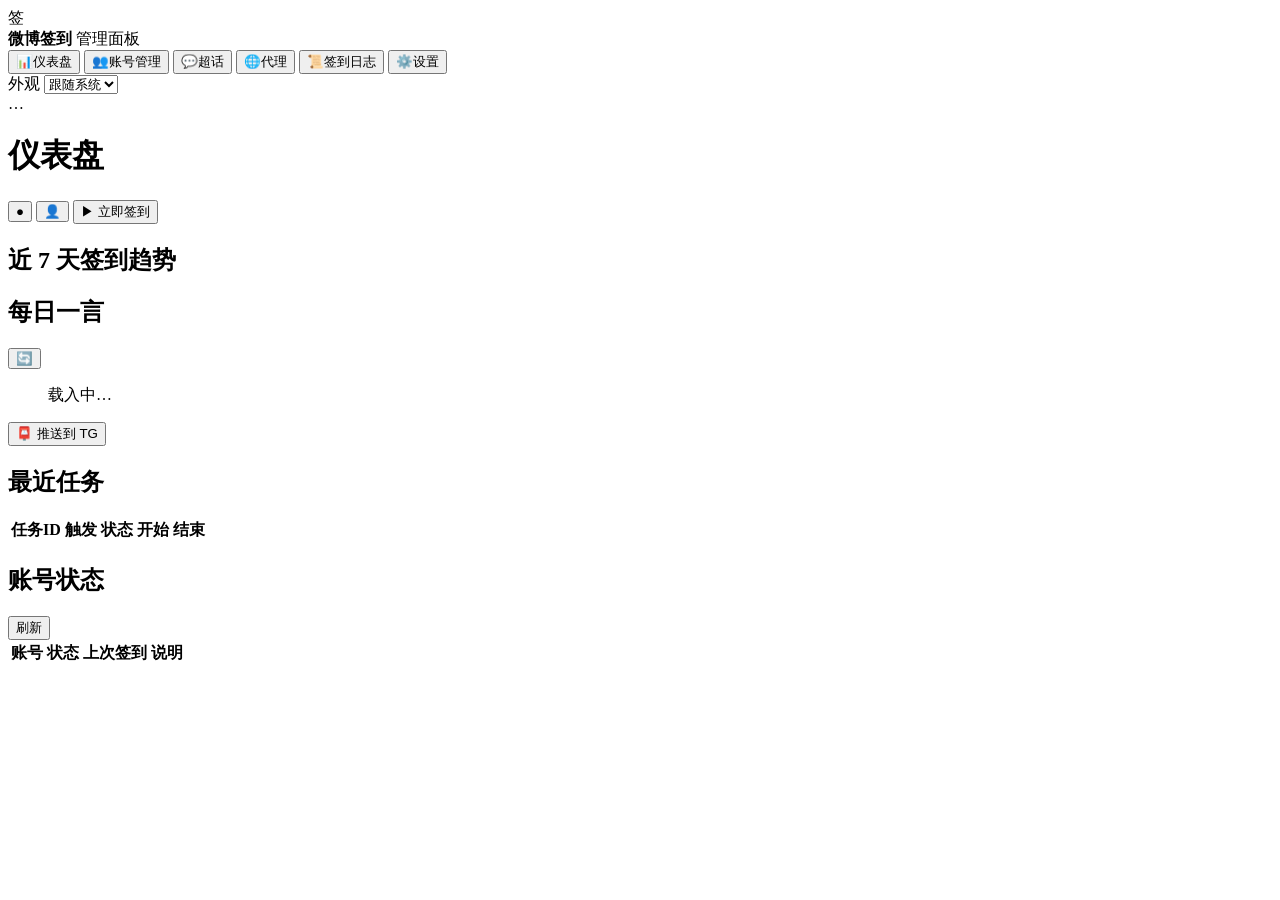
==== app/static/index.html @ 90f59d6f "fix(v1.3.0): 修复多个bug + 签到自动刷新 + 现代化设置 + 超话推送选择 Bugs fixed: 1. _normalize_mblog: 修复尾部时间戳/来源行未清理导致的重复显" ====
<!doctype html>
<html lang="zh-CN">
<head>
  <meta charset="utf-8" />
  <meta name="viewport" content="width=device-width, initial-scale=1" />
  <title>微博超话签到管理面板</title>
  <link rel="stylesheet" href="/style.css?v=1.3.0" />
  <script>!function(){try{const t=localStorage.getItem('wcm-theme')||'system';document.documentElement.dataset.theme=t}catch(e){}}()</script>
</head>
<body>
  <div class="app">
    <!-- 侧边栏 -->
    <aside class="sidebar">
      <div class="brand">
        <div class="brand-mark">签</div>
        <div class="brand-text">
          <strong>微博签到</strong>
          <span>管理面板</span>
        </div>
      </div>
      <nav>
        <button class="nav-item active" data-view="dashboard">
          <span class="nav-ico">📊</span>仪表盘
        </button>
        <button class="nav-item" data-view="accounts">
          <span class="nav-ico">👥</span>账号管理
        </button>
        <button class="nav-item" data-view="topics">
          <span class="nav-ico">💬</span>超话
        </button>
        <button class="nav-item" data-view="proxies">
          <span class="nav-ico">🌐</span>代理
        </button>
        <button class="nav-item" data-view="logs">
          <span class="nav-ico">📜</span>签到日志
        </button>
        <button class="nav-item" data-view="settings">
          <span class="nav-ico">⚙️</span>设置
        </button>
      </nav>
      <div class="side-foot">
        <label class="theme-control">
          外观
          <select id="theme">
            <option value="system">跟随系统</option>
            <option value="light">白天</option>
            <option value="dark">黑夜</option>
          </select>
        </label>
        <div class="ver" id="app-version">…</div>
      </div>
    </aside>

    <!-- 主内容 -->
    <main class="main">
      <header class="topbar">
        <h1 id="view-title">仪表盘</h1>
        <div class="topbar-actions">
          <button class="btn btn-ghost" id="btn-health" title="服务状态">●</button>
          <button class="btn btn-ghost" id="btn-user" title="账户">👤</button>
          <button class="btn btn-primary" id="btn-run">▶ 立即签到</button>
        </div>
      </header>

      <!-- 仪表盘 -->
      <section class="view" id="view-dashboard">
        <div class="stat-grid" id="statGrid"></div>
        <div class="sched-strip" id="schedStrip" hidden>
          <span class="sched-icon">⏰</span>
          <span class="sched-text" id="schedText">—</span>
          <span class="sched-countdown" id="schedCountdown"></span>
        </div>
        <div class="dash-row">
          <div class="card trend-card">
            <div class="card-head"><h2>近 7 天签到趋势</h2><span class="hint" id="trendHint"></span></div>
            <div class="trend" id="trendChart"></div>
          </div>
          <div class="card quote-card">
            <div class="card-head"><h2>每日一言</h2><button class="btn btn-ghost btn-sm" id="btn-quote-refresh" title="换一句">🔄</button></div>
            <blockquote class="quote" id="quoteBox">载入中…</blockquote>
            <div class="quote-from" id="quoteFrom"></div>
            <div class="form-actions"><button class="btn btn-ghost btn-sm" id="btn-quote-push">📮 推送到 TG</button></div>
          </div>
        </div>
        <div class="card">
          <div class="card-head"><h2>最近任务</h2></div>
          <div class="table-wrap"><table id="recentTasks"><thead><tr><th>任务ID</th><th>触发</th><th>状态</th><th>开始</th><th>结束</th></tr></thead><tbody></tbody></table></div>
        </div>
        <div class="card">
          <div class="card-head"><h2>账号状态</h2><button class="btn btn-ghost btn-sm" id="btn-refresh-acc">刷新</button></div>
          <div class="table-wrap"><table id="dashAccounts"><thead><tr><th>账号</th><th>状态</th><th>上次签到</th><th>说明</th></tr></thead><tbody></tbody></table></div>
        </div>
      </section>

      <!-- 账号管理 -->
      <section class="view" id="view-accounts" hidden>
        <div class="card">
          <div class="card-head">
            <h2>账号列表</h2>
            <div class="account-actions" aria-label="账号操作">
              <div class="account-action-group account-action-primary">
                <button class="btn btn-primary btn-sm" id="btn-add-acc">＋ 添加账号</button>
                <button class="btn btn-ghost btn-sm" id="btn-qr-add">📱 扫码添加</button>
                <button class="btn btn-primary btn-sm" id="btn-checkin-selected" disabled>✔ 勾选签到</button>
              </div>
              <div class="account-action-group account-action-files">
                <button class="btn btn-ghost btn-sm" id="btn-batch-import">📥 批量导入</button>
                <button class="btn btn-ghost btn-sm" id="btn-import">📂 文件导入</button>
                <button class="btn btn-ghost btn-sm" id="btn-export">📤 导出</button>
              </div>
            </div>
          </div>
          <div class="batch-bar" id="batchBar" hidden>
            <span class="hint">已选 <b id="selCount">0</b> 个账号</span>
            <button class="btn btn-ghost btn-sm" id="btn-sel-enable">启用选中</button>
            <button class="btn btn-ghost btn-sm" id="btn-sel-disable">停用选中</button>
            <button class="btn btn-ghost btn-sm" id="btn-sel-clear">清空选择</button>
          </div>
          <div class="table-wrap"><table id="accTable"><thead><tr><th style="width:34px"><input type="checkbox" id="accCheckAll" title="全选" /></th><th>名称</th><th>状态</th><th>Cookie</th><th>代理</th><th>上次签到</th><th>操作</th></tr></thead><tbody></tbody></table></div>
        </div>
      </section>

      <!-- 超话管理 -->
      <section class="view" id="view-topics" hidden>
        <div class="topics-3col">
          <!-- 左列：超话列表 -->
          <div class="topics-col topics-col-left">
            <div class="card">
              <div class="card-head">
                <h2>全部超话</h2>
                <div>
                  <button class="btn btn-ghost btn-sm" id="btn-topics-refresh" title="刷新全部账号">↻ 刷新</button>
                  <button class="btn btn-danger btn-sm" id="btn-topics-clear" title="清空记录">🗑 清空</button>
                </div>
              </div>
              <div class="topics-filter">
                <p class="hint" style="margin:0">所有账号关注的去重超话 · 点击查看详情</p>
              </div>
              <div id="topicsList" class="topics-list"></div>
              <div class="hint" id="topicsHint" style="margin-top:8px;text-align:center"></div>
            </div>
          </div>
          <!-- 中列：帖子内容 -->
          <div class="topics-col topics-col-mid">
            <div class="card">
              <div class="card-head">
                <h2 id="topicDetailTitle">帖子详情</h2>
                <button class="btn btn-ghost btn-sm" id="btn-topic-refresh">↻ 刷新</button>
              </div>
              <div class="topic-detail-header" id="topicDetailHeader"></div>
              <div class="topic-posts" id="topicPosts"></div>
            </div>
          </div>
          <!-- 右列：AI 总结 -->
          <div class="topics-col topics-col-right">
            <div class="card">
              <div class="card-head">
                <h2>AI 分析</h2>
                <button class="btn btn-primary btn-sm" id="btn-ai-summary">✨ 生成总结</button>
              </div>
              <div class="ai-panel">
                <div class="ai-toolbar">
                  <input type="text" id="ai-question" class="ai-question-input" placeholder="💬 输入问题让 AI 分析（留空则自动总结）..." />
                  <div class="ai-options" style="display:none">
                    <input type="hidden" id="ai-stream" value="1" />
                  </div>
                </div>
                <div class="ai-summary-content" id="aiSummaryContent">
                  <div class="ai-placeholder">
                    <span class="ai-placeholder-icon">✨</span>
                    <p>点击「生成总结」按钮，AI 将自动分析超话帖子内容</p>
                    <p class="hint">也可输入问题进行个性化问答</p>
                  </div>
                </div>
              </div>
            </div>
          </div>
        </div>
      </section>

      <!-- 代理管理 -->
      <section class="view" id="view-proxies" hidden>
        <div class="card">
          <div class="card-head">
            <h2>SOCKS5 代理节点</h2>
            <div>
              <button class="btn btn-ghost btn-sm" id="btn-proxy-test-all">🧪 测试全部</button>
              <button class="btn btn-primary btn-sm" id="btn-proxy-add">＋ 添加代理</button>
            </div>
          </div>
          <p class="hint" style="margin:0 0 12px">不同归属地的代理节点会<span class="badge warn">并行</span>签到；相同节点依次签到。账号在「账号管理」里选择对应的代理。</p>
          <div class="proxy-list" id="proxyList"></div>
          <div style="color:var(--muted);font-size:12px;margin-top:8px" id="proxyListHint"></div>
        </div>
      </section>

      <!-- 日志 -->
      <section class="view" id="view-logs" hidden>
        <div class="card">
          <div class="card-head">
            <h2>签到日志</h2>
            <div class="log-tools">
              <input class="log-search" id="logSearch" placeholder="🔍 搜索账号/消息" />
              <select id="logFilter" class="log-filter">
                <option value="">全部状态</option>
                <option value="success">仅成功</option>
                <option value="partial">仅部分</option>
                <option value="failed">仅失败</option>
              </select>
              <button class="btn btn-ghost btn-sm" id="btn-refresh-logs">刷新</button>
              <button class="btn btn-danger btn-sm" id="btn-clear-logs">清空</button>
            </div>
          </div>
          <div class="log-list" id="logList"></div>
          <div class="hint" id="logCount" style="margin-top:10px"></div>
        </div>
      </section>

      <!-- 设置 -->
      <section class="view" id="view-settings" hidden>
        <div class="settings-modern">
          <!-- 签到行为 -->
          <div class="settings-section">
            <div class="settings-section-head">
              <span class="settings-section-ico">⏰</span>
              <h2>签到行为</h2>
            </div>
            <div class="settings-section-body">
              <div class="settings-row">
                <div class="settings-label"><label for="s-schedule_enabled">启用定时签到</label></div>
                <label class="switch"><input type="checkbox" id="s-schedule_enabled" /><span class="switch-slider"></span></label>
              </div>
              <div class="settings-row">
                <div class="settings-label"><label for="s-schedule_cron">Cron 表达式</label><small>定时触发签到的周期</small></div>
                <input id="s-schedule_cron" class="input-modern" placeholder="0 7 * * *" />
              </div>
              <div class="settings-row">
                <div class="settings-label"><label for="s-checkin_delay_min">签到延时区间</label><small>每个超话之间的随机等待（秒），防止风控</small></div>
                <div class="input-row">
                  <input id="s-checkin_delay_min" class="input-modern" type="number" placeholder="3" />
                  <span class="input-sep">~</span>
                  <input id="s-checkin_delay_max" class="input-modern" type="number" placeholder="8" />
                </div>
              </div>
              <div class="settings-row">
                <div class="settings-label"><label for="s-auto_refresh_topics">签到后自动刷新超话</label><small>每次签到完成后自动拉取关注超话的最新帖子缓存</small></div>
                <label class="switch"><input type="checkbox" id="s-auto_refresh_topics" /><span class="switch-slider"></span></label>
              </div>
            </div>
          </div>

          <!-- 防封策略 -->
          <div class="settings-section">
            <div class="settings-section-head">
              <span class="settings-section-ico">🛡️</span>
              <h2>防封策略</h2>
            </div>
            <div class="settings-section-body">
              <div class="settings-row">
                <div class="settings-label"><label for="s-anti_ban_enabled">启用防封等待</label><small>账号之间随机等待，避开风控检测</small></div>
                <label class="switch"><input type="checkbox" id="s-anti_ban_enabled" /><span class="switch-slider"></span></label>
              </div>
              <div class="settings-row">
                <div class="settings-label"><label for="s-anti_ban_wait_min">防封等待区间</label><small>多个账号之间的随机等待（秒）</small></div>
                <div class="input-row">
                  <input id="s-anti_ban_wait_min" class="input-modern" type="number" placeholder="120" />
                  <span class="input-sep">~</span>
                  <input id="s-anti_ban_wait_max" class="input-modern" type="number" placeholder="300" />
                </div>
              </div>
              <div class="settings-row">
                <div class="settings-label"><label for="s-anti_ban_window_hour">凌晨截止时间</label><small>此时间之前不执行防封等待</small></div>
                <input id="s-anti_ban_window_hour" class="input-modern" type="number" placeholder="7" />
              </div>
            </div>
          </div>

          <!-- 代理策略 -->
          <div class="settings-section">
            <div class="settings-section-head">
              <span class="settings-section-ico">🌐</span>
              <h2>代理策略</h2>
            </div>
            <div class="settings-section-body">
              <div class="settings-row">
                <div class="settings-label"><label for="s-proxy_force">严格代理</label><small>失败时不回退直连</small></div>
                <label class="switch"><input type="checkbox" id="s-proxy_force" /><span class="switch-slider"></span></label>
              </div>
              <div class="settings-row">
                <div class="settings-label"><label for="s-proxy_fallback">失败回退直连</label><small>代理不通时自动尝试直连</small></div>
                <label class="switch"><input type="checkbox" id="s-proxy_fallback" checked /><span class="switch-slider"></span></label>
              </div>
            </div>
          </div>

          <!-- 超话推送 -->
          <div class="settings-section">
            <div class="settings-section-head">
              <span class="settings-section-ico">📢</span>
              <h2>超话推送</h2>
            </div>
            <div class="settings-section-body">
              <div class="settings-row">
                <div class="settings-label"><label for="s-topics_daily_push">启用每日推送</label><small>每天定时推送超话 AI 摘要到 TG</small></div>
                <label class="switch"><input type="checkbox" id="s-topics_daily_push" /><span class="switch-slider"></span></label>
              </div>
              <div class="settings-row">
                <div class="settings-label"><label for="s-topics_daily_push_cron">推送 Cron</label></div>
                <input id="s-topics_daily_push_cron" class="input-modern" placeholder="0 8 * * *" />
              </div>
              <div class="settings-row">
                <div class="settings-label"><label for="s-topics_daily_push_mode">推送范围</label><small>全部超话 或 仅勾选推送的超话</small></div>
                <select id="s-topics_daily_push_mode" class="input-modern">
                  <option value="all">全部超话</option>
                  <option value="selected">仅勾选推送的超话</option>
                </select>
              </div>
            </div>
          </div>

          <!-- AI 总结 -->
          <div class="settings-section">
            <div class="settings-section-head">
              <span class="settings-section-ico">🤖</span>
              <h2>AI 总结</h2>
            </div>
            <div class="settings-section-body">
              <div class="settings-row">
                <div class="settings-label"><label for="s-ai_base_url">API Base URL</label><small>OpenAI 兼容 API</small></div>
                <input id="s-ai_base_url" class="input-modern" placeholder="https://api.openai.com/v1" autocomplete="off" />
              </div>
              <div class="settings-row">
                <div class="settings-label"><label for="s-ai_api_key">API Key</label></div>
                <input id="s-ai_api_key" class="input-modern" type="password" placeholder="sk-..." autocomplete="off" />
              </div>
              <div class="settings-row">
                <div class="settings-label"><label for="s-ai_model">模型</label></div>
                <input id="s-ai_model" class="input-modern" placeholder="gpt-4o-mini" />
              </div>
              <div class="settings-row">
                <div class="settings-label"><label>测试连接</label><small>发送测试请求验证 API 可用</small></div>
                <button class="btn btn-ghost" id="btn-test-ai">测试连接</button>
                <span class="hint" id="ai-test-status"></span>
              </div>
            </div>
          </div>

          <!-- Telegram -->
          <div class="settings-section">
            <div class="settings-section-head">
              <span class="settings-section-ico">✈️</span>
              <h2>Telegram 通知</h2>
            </div>
            <div class="settings-section-body">
              <div class="settings-row">
                <div class="settings-label"><label for="s-tg_enabled">启用 TG 推送</label></div>
                <label class="switch"><input type="checkbox" id="s-tg_enabled" /><span class="switch-slider"></span></label>
              </div>
              <div class="settings-row">
                <div class="settings-label"><label for="s-tg_bot_token">Bot Token</label></div>
                <input id="s-tg_bot_token" class="input-modern" placeholder="123456:ABC-DEF..." autocomplete="off" />
              </div>
              <div class="settings-row">
                <div class="settings-label"><label for="s-tg_user_id">Chat / User ID</label></div>
                <input id="s-tg_user_id" class="input-modern" placeholder="987654321" />
              </div>
              <div class="settings-row">
                <div class="settings-label"><label for="s-tg_quote_enabled">附带每日一言</label><small>签到报告末尾追加随机一言</small></div>
                <label class="switch"><input type="checkbox" id="s-tg_quote_enabled" /><span class="switch-slider"></span></label>
              </div>
              <div class="settings-row">
                <div class="settings-label"><label for="s-tg_only_on_change">仅异常时推送</label><small>只有出错时才发送通知</small></div>
                <label class="switch"><input type="checkbox" id="s-tg_only_on_change" /><span class="switch-slider"></span></label>
              </div>
              <div class="settings-row">
                <div class="settings-label"><label for="s-tg_silent">静默推送</label><small>不触发手机通知声音</small></div>
                <label class="switch"><input type="checkbox" id="s-tg_silent" /><span class="switch-slider"></span></label>
              </div>
              <div class="settings-row">
                <div class="settings-label"><label>测试推送</label></div>
                <button class="btn btn-ghost" id="btn-test-tg">发送测试消息</button>
              </div>
            </div>
          </div>

          <!-- 日志与账户 -->
          <div class="settings-section">
            <div class="settings-section-head">
              <span class="settings-section-ico">🔧</span>
              <h2>日志 & 账户</h2>
            </div>
            <div class="settings-section-body">
              <div class="settings-row">
                <div class="settings-label"><label for="s-log_retention_days">日志保留天数</label><small>0 = 不自动清理</small></div>
                <input id="s-log_retention_days" class="input-modern" type="number" min="0" placeholder="30" />
              </div>
              <div class="settings-row">
                <div class="settings-label"><label>修改密码</label></div>
                <div class="input-row">
                  <input id="p-old" class="input-modern" type="password" placeholder="原密码" autocomplete="off" />
                  <input id="p-new" class="input-modern" type="password" placeholder="新密码" autocomplete="off" />
                  <button class="btn btn-ghost" id="btn-change-pwd">修改</button>
                </div>
              </div>
              <div class="settings-row">
                <div class="settings-label"><label>退出登录</label></div>
                <button class="btn btn-danger" id="btn-logout">退出登录</button>
              </div>
            </div>
          </div>
        </div>
        <div class="card settings-save">
          <button class="btn btn-primary" id="btn-save-all">💾 保存全部设置</button>
          <span class="save-status" id="saveStatus"></span>
        </div>
      </section>
    </main>
  </div>

  <!-- 弹窗：账号编辑 -->
  <div class="modal-mask" id="accModal" hidden>
    <div class="modal">
      <div class="modal-head">
        <h2 id="accModalTitle">添加账号</h2>
        <button class="modal-close" id="accModalClose">×</button>
      </div>
      <div class="modal-body">
        <div class="form">
          <label>账号名称<input id="m-name" placeholder="例如：小号1" /></label>
          <label>Cookie（键值对字符串）<textarea id="m-cookie" rows="6" placeholder="XSRF-TOKEN=xxx; MLOGIN=1; SCF=xxx; SUB=xxx; SUBP=xxx; ALF=xxx"></textarea></label>
          <label>备注<input id="m-remark" placeholder="可选" /></label>
          <label>使用代理（指定 socks 节点，不同节点可并行签到）
            <select id="m-proxy"><option value="">自动 / 直连</option></select>
          </label>
          <label class="inline"><input type="checkbox" id="m-enabled" checked /> 启用自动签到</label>
        </div>
        <div class="form topic-select-section" id="topicSelectSection">
          <label>
            💬 选择要签到的超话
            <button type="button" class="btn btn-ghost btn-sm" id="m-topic-refresh" title="刷新超话列表">↻ 刷新</button>
          </label>
          <p class="hint" id="m-topic-status">加载中…</p>
          <div class="topic-checkboxes" id="m-topic-checkboxes"></div>
        </div>
      </div>
      <div class="modal-foot">
        <button class="btn btn-ghost" id="accModalCancel">取消</button>
        <button class="btn btn-primary" id="accModalSave">保存</button>
      </div>
    </div>
  </div>

  <!-- 弹窗：代理编辑 -->
  <div class="modal-mask" id="proxyModal" hidden>
    <div class="modal">
      <div class="modal-head">
        <h2 id="proxyModalTitle">添加代理</h2>
        <button class="modal-close" id="proxyModalClose">×</button>
      </div>
      <div class="modal-body">
        <div class="form">
          <label>快捷粘贴链接（可选，自动解析+识别归属地）
            <input id="p-url" placeholder="socks5://user:pass@ip:port" />
            <small class="hint">粘贴后会自动填充下方字段并识别归属地</small>
          </label>
          <div class="geo-preview" id="p-geo"></div>
          <div class="row2">
            <label>IP / 域名<input id="p-ip" placeholder="1.2.3.4" /></label>
            <label>端口<input id="p-port" type="number" placeholder="1080" /></label>
          </div>
          <div class="row2">
            <label>用户名（可选）<input id="p-user" autocomplete="off" /></label>
            <label>密码（可选）<input id="p-pwd" type="password" autocomplete="off" /></label>
          </div>
          <label>名称（可选）<input id="p-label" placeholder="例如：香港节点" /></label>
          <div class="form-actions">
            <button class="btn btn-ghost" id="btn-p-detect" type="button">🌍 识别归属地</button>
            <span class="geo-status" id="p-geo-status"></span>
          </div>
        </div>
      </div>
      <div class="modal-foot">
        <button class="btn btn-ghost" id="proxyModalCancel">取消</button>
        <button class="btn btn-primary" id="proxyModalSave">保存</button>
      </div>
    </div>
  </div>

  <!-- 弹窗：手动运行状态 -->
  <div class="modal-mask" id="runModal" hidden>
    <div class="modal modal-sm">
      <div class="modal-head"><h2>签到运行中</h2><button class="modal-close" id="runModalClose">×</button></div>
      <div class="modal-body">
        <div class="run-progress"><div class="run-bar" id="runBar"></div></div>
        <div class="run-info" id="runInfo">准备中…</div>
        <div class="run-lines" id="runLines"></div>
      </div>
    </div>
  </div>

  <!-- 弹窗：批量导入 -->
  <div class="modal-mask" id="batchImportModal" hidden>
    <div class="modal">
      <div class="modal-head">
        <h2>📥 批量导入账号</h2>
        <button class="modal-close" id="batchImportModalClose">×</button>
      </div>
      <div class="modal-body">
        <div class="form">
          <p class="hint" style="margin-bottom:8px">每行一个账号，支持以下格式：</p>
          <ul class="hint" style="margin:0 0 12px 20px;line-height:1.8">
            <li>纯 Cookie（自动命名为「微博账号1」「微博账号2」…）</li>
            <li><code>名称|Cookie</code>（名称与 Cookie 用 <code>|</code> 分隔）</li>
            <li>以 <code>#</code> 开头的行视为注释，自动跳过</li>
          </ul>
          <label>账号数据
            <textarea id="batchImportContent" rows="12" placeholder="SUB=xxx; SUBP=xxx; SCF=xxx
小明的账号|SUB=xxx; SUBP=xxx; SCF=xxx
# 这是注释行
微博账号3|SUB=xxx; SUBP=xxx; SCF=xxx"></textarea>
          </label>
          <div id="batchImportResult" style="margin-top:8px"></div>
        </div>
      </div>
      <div class="modal-foot">
        <button class="btn btn-ghost" id="batchImportModalCancel">取消</button>
        <button class="btn btn-primary" id="batchImportModalSave">开始导入</button>
      </div>
    </div>
  </div>

  <!-- 弹窗：从 JSON 文件导入账号 -->
  <div class="modal-mask" id="importModal" hidden>
    <div class="modal">
      <div class="modal-head">
        <h2>📂 从文件导入账号</h2>
        <button class="modal-close" id="importModalClose">×</button>
      </div>
      <div class="modal-body">
        <div class="form">
          <p class="hint" style="margin-bottom:8px">选择之前导出的 JSON 文件，会自动跳过已存在的账号（按名称判断）。</p>
          <label>JSON 文件
            <input type="file" id="importFile" accept=".json" />
          </label>
          <div id="importResult" style="margin-top:8px"></div>
        </div>
      </div>
      <div class="modal-foot">
        <button class="btn btn-ghost" id="importModalCancel">取消</button>
        <button class="btn btn-primary" id="importModalSave" disabled>开始导入</button>
      </div>
    </div>
  </div>

  <!-- 弹窗：扫码登录添加账号 -->
  <div class="modal-mask" id="qrModal" hidden>
    <div class="modal">
      <div class="modal-head">
        <h2>📱 微博扫码添加账号</h2>
        <button class="modal-close" id="qrModalClose">×</button>
      </div>
      <div class="modal-body qr-body">
        <p class="qr-tip">使用 <b>微博 App</b> 扫描二维码并在手机上确认。确认后系统会自动获取微博昵称并导入账号。</p>
        <div class="qr-stage">
          <div class="qr-box" id="qrBox">
            <img id="qrImage" alt="微博登录二维码" />
            <div class="qr-loading" id="qrLoading"><span class="qr-spinner"></span><span>正在生成二维码</span></div>
          </div>
          <div class="qr-status" id="qrStatus" role="status" aria-live="polite">正在获取二维码…</div>
        </div>
        <div class="qr-name">
          <label for="qrName">账号名称 <span>可选</span></label>
          <input id="qrName" autocomplete="off" placeholder="留空将自动获取微博昵称" />
          <p class="qr-name-hint">如果微博昵称接口暂时不可用，也可以在这里手动填写名称。</p>
        </div>
      </div>
      <div class="modal-foot qr-actions">
        <button class="btn btn-ghost" id="qrRefresh" type="button">↻ 重新获取</button>
        <button class="btn btn-primary" id="qrImportBtn" type="button" disabled>等待扫码</button>
      </div>
    </div>
  </div>

  <div class="toast" id="toast"></div>
  <script src="/app.js?v=1.3.0"></script>
</body>
</html>
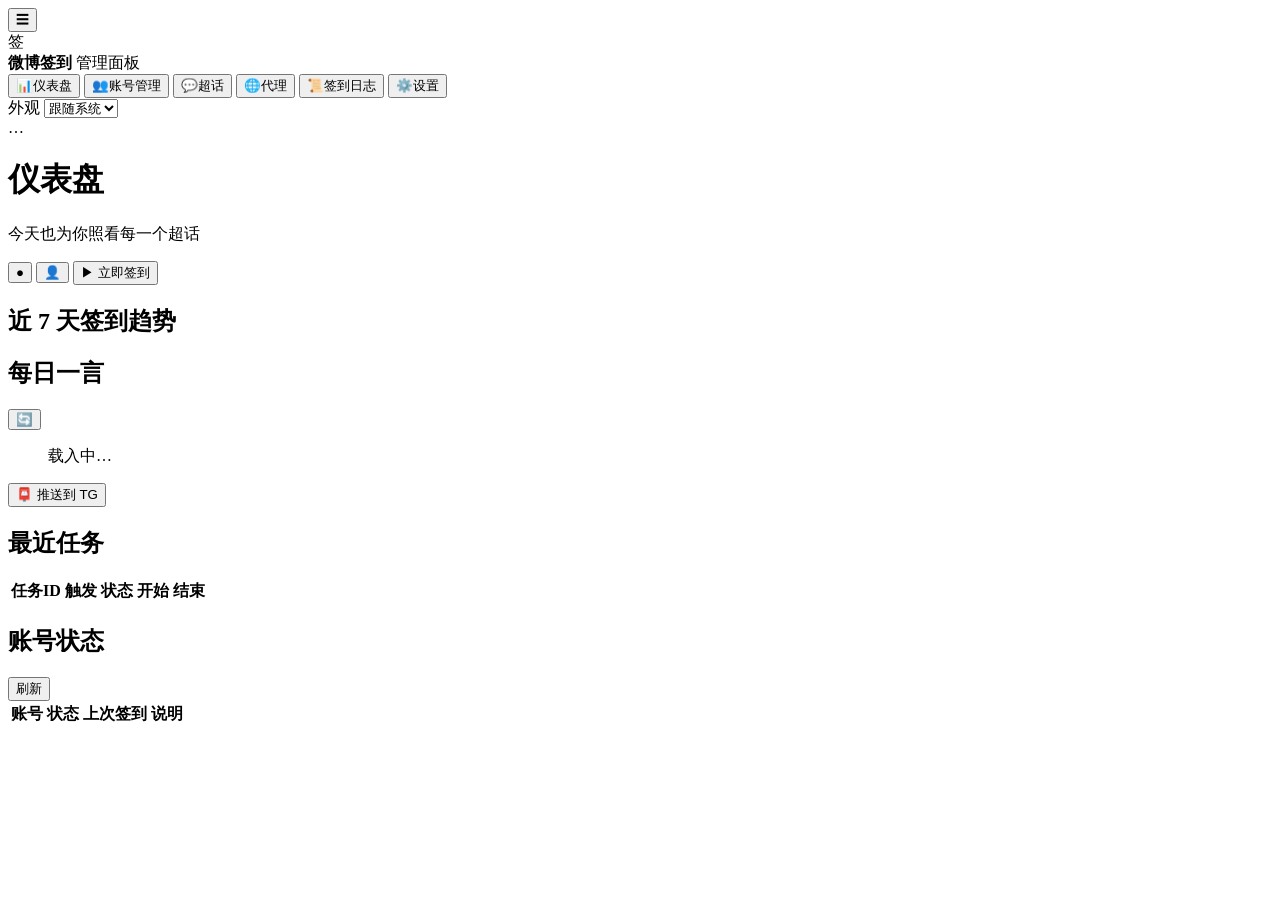
==== commit a53a3de6: "feat: release v1.3.0 with cookie renewal and topic analysis" ====
--- a/app/static/index.html
+++ b/app/static/index.html
@@ -4,10 +4,15 @@
   <meta charset="utf-8" />
   <meta name="viewport" content="width=device-width, initial-scale=1" />
   <title>微博超话签到管理面板</title>
-  <link rel="stylesheet" href="/style.css?v=1.3.0" />
+  <link rel="icon" href="/favicon.svg" type="image/svg+xml" />
+  <link rel="stylesheet" href="/style.css?v=1.3.0&rev=3" />
+  <link rel="stylesheet" href="/enhancements.css?v=1.3.0" />
   <script>!function(){try{const t=localStorage.getItem('wcm-theme')||'system';document.documentElement.dataset.theme=t}catch(e){}}()</script>
 </head>
 <body>
+  <div class="page-loader" id="pageLoader" aria-hidden="true"><span></span><span></span><span></span></div>
+  <button class="mobile-nav-toggle" id="mobileNavToggle" aria-label="打开导航" aria-expanded="false">☰</button>
+  <div class="sidebar-scrim" id="sidebarScrim" hidden></div>
   <div class="app">
     <!-- 侧边栏 -->
     <aside class="sidebar">
@@ -54,7 +59,7 @@
     <!-- 主内容 -->
     <main class="main">
       <header class="topbar">
-        <h1 id="view-title">仪表盘</h1>
+        <div class="view-heading"><h1 id="view-title">仪表盘</h1><p id="view-subtitle">今天也为你照看每一个超话</p></div>
         <div class="topbar-actions">
           <button class="btn btn-ghost" id="btn-health" title="服务状态">●</button>
           <button class="btn btn-ghost" id="btn-user" title="账户">👤</button>
@@ -97,7 +102,7 @@
         <div class="card">
           <div class="card-head">
             <h2>账号列表</h2>
-            <div class="account-actions" aria-label="账号操作">
+          <div class="account-actions" aria-label="账号操作">
               <div class="account-action-group account-action-primary">
                 <button class="btn btn-primary btn-sm" id="btn-add-acc">＋ 添加账号</button>
                 <button class="btn btn-ghost btn-sm" id="btn-qr-add">📱 扫码添加</button>
@@ -110,6 +115,7 @@
               </div>
             </div>
           </div>
+          <div class="cookie-overview" id="cookieOverview"><span class="live-dot"></span>自动保活已开启，正在读取账号状态…</div>
           <div class="batch-bar" id="batchBar" hidden>
             <span class="hint">已选 <b id="selCount">0</b> 个账号</span>
             <button class="btn btn-ghost btn-sm" id="btn-sel-enable">启用选中</button>
@@ -134,7 +140,8 @@
                 </div>
               </div>
               <div class="topics-filter">
-                <p class="hint" style="margin:0">所有账号关注的去重超话 · 点击查看详情</p>
+                <input type="search" id="topicsSearch" class="topics-search" placeholder="搜索超话名称…" aria-label="搜索超话名称" />
+                <p class="hint" style="margin:0">所有账号关注的去重超话</p>
               </div>
               <div id="topicsList" class="topics-list"></div>
               <div class="hint" id="topicsHint" style="margin-top:8px;text-align:center"></div>
@@ -148,6 +155,12 @@
                 <button class="btn btn-ghost btn-sm" id="btn-topic-refresh">↻ 刷新</button>
               </div>
               <div class="topic-detail-header" id="topicDetailHeader"></div>
+              <div class="topic-feed-tools" aria-label="帖子筛选">
+                <label>数量<select id="topicFetchCount"><option>20</option><option selected>30</option><option>50</option><option>100</option></select></label>
+                <label>排序<select id="topicSort"><option value="latest">最新</option><option value="hot">热门</option></select></label>
+                <input id="topicPostSearch" type="search" placeholder="筛选帖子关键词" />
+                <label class="repost-filter"><input type="checkbox" id="topicHideReposts" /> 隐藏转发</label>
+              </div>
               <div class="topic-posts" id="topicPosts"></div>
             </div>
           </div>
@@ -155,21 +168,16 @@
           <div class="topics-col topics-col-right">
             <div class="card">
               <div class="card-head">
-                <h2>AI 分析</h2>
+                <h2>AI 总结</h2>
                 <button class="btn btn-primary btn-sm" id="btn-ai-summary">✨ 生成总结</button>
               </div>
               <div class="ai-panel">
-                <div class="ai-toolbar">
-                  <input type="text" id="ai-question" class="ai-question-input" placeholder="💬 输入问题让 AI 分析（留空则自动总结）..." />
-                  <div class="ai-options" style="display:none">
-                    <input type="hidden" id="ai-stream" value="1" />
-                  </div>
-                </div>
+                <div class="analysis-options"><select id="analysisHours" aria-label="时间范围"><option value="0">全部已抓帖子</option><option value="24">近 24 小时</option><option value="72">近 3 天</option><option value="168">近 7 天</option></select><input id="analysisKeyword" placeholder="分析关键词（可选）" /></div>
+                <div class="analysis-stats" id="analysisStats" hidden></div>
                 <div class="ai-summary-content" id="aiSummaryContent">
                   <div class="ai-placeholder">
                     <span class="ai-placeholder-icon">✨</span>
                     <p>点击「生成总结」按钮，AI 将自动分析超话帖子内容</p>
-                    <p class="hint">也可输入问题进行个性化问答</p>
                   </div>
                 </div>
               </div>
@@ -251,6 +259,16 @@
 
           <!-- 防封策略 -->
           <div class="settings-section">
+            <div class="settings-section-head"><span class="settings-section-ico">🔐</span><h2>Cookie 保活</h2></div>
+            <div class="settings-section-body">
+              <div class="settings-row"><div class="settings-label"><label for="s-cookie_auto_refresh">自动续签</label><small>在微博登录态有效时主动刷新并持久化新凭证</small></div><label class="switch"><input type="checkbox" id="s-cookie_auto_refresh" checked /><span class="switch-slider"></span></label></div>
+              <div class="settings-row"><div class="settings-label"><label for="s-cookie_refresh_interval_hours">保活间隔（小时）</label><small>1–72 小时；临期账号自动提高检查频率</small></div><input id="s-cookie_refresh_interval_hours" class="input-modern" type="number" min="1" max="72" value="12" /></div>
+              <div class="settings-row"><div class="settings-label"><label for="s-cookie_renew_before_days">临期阈值（天）</label><small>到期前进入重点保活，已失效账号仍需扫码登录</small></div><input id="s-cookie_renew_before_days" class="input-modern" type="number" min="1" max="30" value="3" /></div>
+            </div>
+          </div>
+
+          <!-- 防封策略 -->
+          <div class="settings-section">
             <div class="settings-section-head">
               <span class="settings-section-ico">🛡️</span>
               <h2>防封策略</h2>
@@ -433,6 +451,22 @@
             <select id="m-proxy"><option value="">自动 / 直连</option></select>
           </label>
           <label class="inline"><input type="checkbox" id="m-enabled" checked /> 启用自动签到</label>
+          <div class="topic-selector" id="m-topic-selector" hidden>
+            <hr style="border:0;border-top:1px dashed var(--line);margin:14px 0" />
+            <div class="topic-selector-head">
+              <span class="hint">📋 需要自动签到的超话（v1.2.0）。未拉取列表时默认全选。</span>
+              <div class="topic-selector-actions">
+                <button class="btn btn-ghost btn-sm" type="button" id="m-topics-fetch">🔄 拉取列表</button>
+                <button class="btn btn-ghost btn-sm" type="button" id="m-topics-all">全选</button>
+                <button class="btn btn-ghost btn-sm" type="button" id="m-topics-none">全不选</button>
+              </div>
+            </div>
+            <div class="topic-selector-list" id="m-topics-list">
+              <div class="hint" style="padding:14px;text-align:center;color:var(--muted)">
+                点击「拉取列表」从微博拉取该账号关注的超话
+              </div>
+            </div>
+          </div>
         </div>
         <div class="form topic-select-section" id="topicSelectSection">
           <label>
@@ -446,6 +480,37 @@
       <div class="modal-foot">
         <button class="btn btn-ghost" id="accModalCancel">取消</button>
         <button class="btn btn-primary" id="accModalSave">保存</button>
+      </div>
+    </div>
+  </div>
+
+  <!-- 弹窗：选超话（v1.2.0） -->
+  <div class="modal-mask" id="topicModal" hidden>
+    <div class="modal modal-wide">
+      <div class="modal-head">
+        <h2 id="topicModalTitle">选超话</h2>
+        <button class="modal-close" id="topicModalClose">×</button>
+      </div>
+      <div class="modal-body">
+        <div class="topic-modal-toolbar">
+          <span class="hint" id="topicModalHint">点击「拉取列表」从微博拉取关注超话。</span>
+          <div class="topic-modal-actions">
+            <button class="btn btn-primary btn-sm" type="button" id="btn-topics-fetch">🔄 拉取列表</button>
+            <button class="btn btn-ghost btn-sm" type="button" id="btn-topics-all">全选</button>
+            <button class="btn btn-ghost btn-sm" type="button" id="btn-topics-none">全不选</button>
+            <input class="log-search" id="topicSearch" placeholder="🔍 搜索超话" style="width:160px" />
+          </div>
+        </div>
+        <div class="topic-modal-list" id="topicList">
+          <div class="hint" style="padding:30px;text-align:center;color:var(--muted)">
+            尚未拉取列表
+          </div>
+        </div>
+      </div>
+      <div class="modal-foot">
+        <span class="hint" id="topicModalCount" style="margin-right:auto"></span>
+        <button class="btn btn-ghost" id="topicModalCancel">取消</button>
+        <button class="btn btn-primary" id="topicModalSave">保存选择</button>
       </div>
     </div>
   </div>
@@ -582,6 +647,6 @@
   </div>
 
   <div class="toast" id="toast"></div>
-  <script src="/app.js?v=1.3.0"></script>
+  <script src="/app.js?v=1.3.0&rev=3"></script>
 </body>
 </html>
